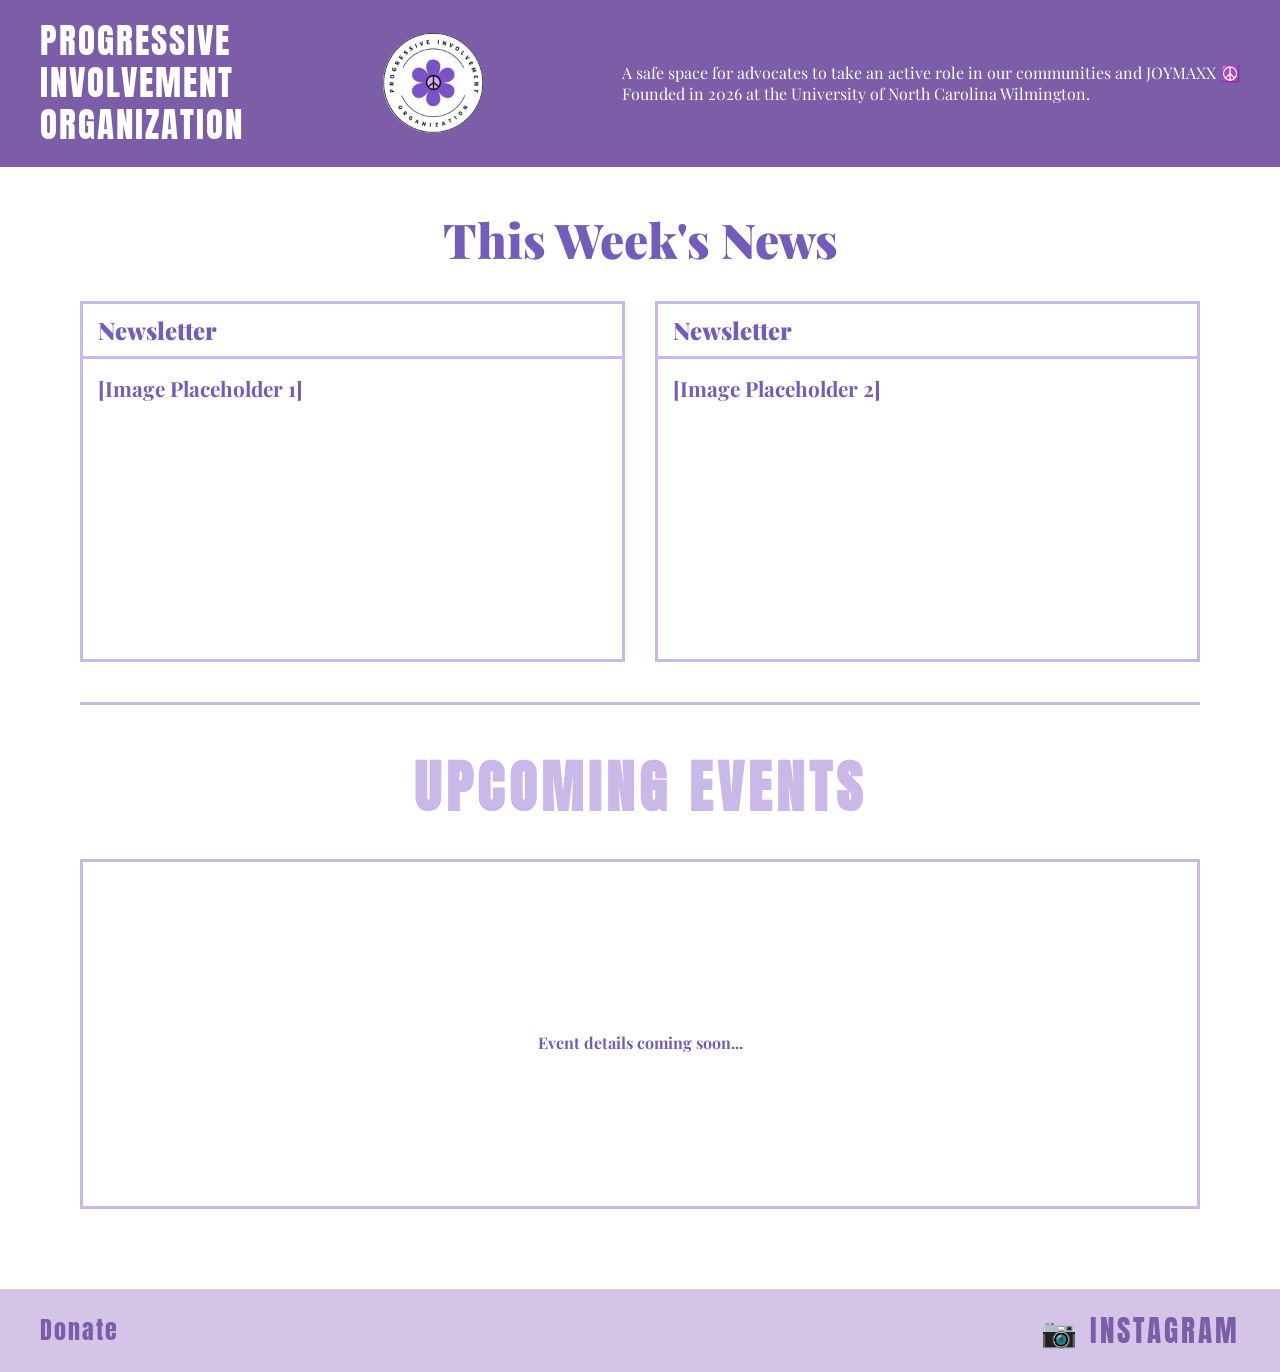
==== index.html @ acdcd8c4 "Add emoji to donate link in footer" ====
<!DOCTYPE html>
<html lang="en">
<head>
    <meta charset="UTF-8">
    <meta name="viewport" content="width=device-width, initial-scale=1.0">
    <title>Progressive Involvement Organization</title>

    <!-- GOOGLE FONTS -->
    <link href="https://fonts.googleapis.com/css2?family=Anton&family=Playfair+Display:wght@700;900&display=swap" rel="stylesheet">

    <style>
        /* COLOR VARIABLES */
        :root {
            --dark-purple: #7B5EA7;       /* Header background */
            --medium-purple: #745CBB;     /* FIXED: Removed the extra '#' here */
            --light-purple: #C9B8E8;      /* Borders and light text */
            --very-light-purple: #D4C4E8; /* Footer background */
            --white: #FFFFFF;
        }

        /* Reset default browser margins/padding */
        * {
            margin: 0;
            padding: 0;
            box-sizing: border-box;
        }

        body {
            font-family: 'Playfair Display', serif;
            background-color: var(--white);
            color: var(--medium-purple);
        }

        /* HEADER SECTION */
        header {
            background-color: var(--dark-purple);
            color: var(--white);
            display: flex;
            align-items: center;
            justify-content: space-between;
            padding: 20px 40px;
            min-height: 150px;
            position: relative;
            flex-wrap: wrap; /* Helps on smaller screens */
            gap: 20px;
        }

        .org-name {
            font-family: 'Anton', sans-serif;
            font-size: 2.2rem;
            line-height: 1.2;
            max-width: 300px;
            letter-spacing: 2px;
        }

        .logo {
            width: 100px;
            height: 100px;
            border-radius: 50%;
            background-color: var(--white);
            display: flex;
            align-items: center;
            justify-content: center;
            overflow: hidden; /* Keeps the image inside the circle */
        }

        .logo img {
            width: 100%;
            height: 100%;
            object-fit: cover;
        }

        .mission-statement {
            font-family: 'Playfair Display', serif;
            font-size: 1.2rem;
            text-align: center;
            line-height: 1.6;
            max-width: 600px; /* Prevents text from stretching too wide */
            margin: 0;
            color: var(--light-purple);
            font-style: italic;
        }

        /* MAIN CONTENT AREA */
        main {
            padding: 40px;
            max-width: 1200px;
            margin: 0 auto;
        }

        .section-title {
            text-align: center;
            font-family: 'Playfair Display', serif;
            font-size: 3rem;
            font-weight: 900;
            color: var(--medium-purple);
            margin-bottom: 30px;
        }

        /* NEWSLETTER GRID */
        .newsletter-grid {
            display: grid;
            grid-template-columns: 1fr 1fr;
            gap: 30px;
            margin-bottom: 40px;
        }

        .newsletter-card {
            border: 3px solid var(--light-purple);
            padding: 0;
        }

        .newsletter-card h3 {
            background-color: var(--white);
            color: var(--medium-purple);
            font-family: 'Playfair Display', serif;
            font-size: 1.5rem;
            font-weight: 900;
            padding: 10px 15px;
            border-bottom: 3px solid var(--light-purple);
        }

        .newsletter-image {
            height: 300px;
            display: flex;
            align-items: flex-start;
            padding: 15px;
            font-size: 1.3rem;
            font-weight: bold;
            color: var(--medium-purple);
        }

        .divider {
            border: none;
            border-top: 3px solid var(--light-purple);
            margin: 40px 0;
        }

        /* UPCOMING EVENTS SECTION */
        .events-title {
            text-align: center;
            font-family: 'Anton', sans-serif;
            font-size: 3.5rem;
            color: var(--light-purple);
            letter-spacing: 5px;
            margin-bottom: 30px;
        }

        .events-box {
            border: 3px solid var(--light-purple);
            height: 350px;
            padding: 20px;
        }

        /* FOOTER */
        footer {
            background-color: var(--very-light-purple);
            padding: 20px 40px;
            display: flex;
            justify-content: space-between;
            align-items: center;
            margin-top: 40px;
        }

        footer a {
            color: var(--dark-purple); /* Changed to dark purple so it's visible on light background */
            text-decoration: none;
            font-family: 'Anton', sans-serif;
            font-size: 1.5rem;
            letter-spacing: 2px;
        }

        footer a:hover {
            text-decoration: underline;
        }

        .footer-instagram {
            font-family: 'Anton', sans-serif;
            font-size: 1.8rem;
            color: var(--dark-purple);
            letter-spacing: 3px;
        }

        /* RESPONSIVE DESIGN - MOBILE FRIENDLY */
        @media (max-width: 768px) {
            header {
                flex-direction: column;
                text-align: center;
                gap: 15px;
                padding: 20px;
            }

            .org-name {
                max-width: 100%;
            }

            .mission-area {
                max-width: 100%;
            }

            .newsletter-grid {
                grid-template-columns: 1fr;
            }

            .section-title {
                font-size: 2rem;
            }

            .events-title {
                font-size: 2rem;
            }

            footer {
                flex-direction: column;
                gap: 15px;
                text-align: center;
            }
        }
    </style>
</head>
<body>

    <!-- HEADER -->
    <header>
        <!-- LEFT: Organization Name -->
        <div class="org-name">
            PROGRESSIVE<br>
            INVOLVEMENT<br>
            ORGANIZATION
        </div>
    
        <!-- CENTER: Logo -->
        <div class="logo">
            <!-- Make sure 'Logo.jpg' is in the exact same folder as this HTML file -->
            <img src="Logo.jpg" alt="Organization Logo">
        </div>        
        
        <!-- RIGHT: Mission Statement -->
        <div class="mission-area">
            <div class="mission-box">
                A safe space for advocates to take an active role in our communities and JOYMAXX ☮️<br>
                Founded in 2026 at the University of North Carolina Wilmington.
            </div>
        </div>
    </header>

    <!-- MAIN CONTENT (Add your newsletter and events sections here) -->
    <main>
        <h2 class="section-title">This Week's News</h2>
        
        <div class="newsletter-grid">
            <div class="newsletter-card">
                <h3>Newsletter</h3>
                <div class="newsletter-image">
                    <!-- Replace with: <img src="news1.jpg" alt="News 1" style="width:100%; height:100%; object-fit:cover;"> -->
                    [Image Placeholder 1]
                </div>
            </div>
            <div class="newsletter-card">
                <h3>Newsletter</h3>
                <div class="newsletter-image">
                    <!-- Replace with: <img src="news2.jpg" alt="News 2" style="width:100%; height:100%; object-fit:cover;"> -->
                    [Image Placeholder 2]
                </div>
            </div>
        </div>

        <hr class="divider">

        <h2 class="events-title">UPCOMING EVENTS</h2>
        <div class="events-box">
            <!-- Add your event details here -->
            <p style="text-align: center; padding-top: 150px; font-weight: bold;">Event details coming soon...</p>
        </div>
    </main>

    <!-- FOOTER -->
    <footer>
        <a href="#donate"💵>Donate</a>
        
        <!-- INSTAGRAM LINK: Replace "YOUR_USERNAME" with your actual handle -->
        <a href="https://www.instagram.com/theuncw_pio/" target="_blank" class="footer-instagram">
            📷 INSTAGRAM
        </a>
    </footer>

</body>
</html>
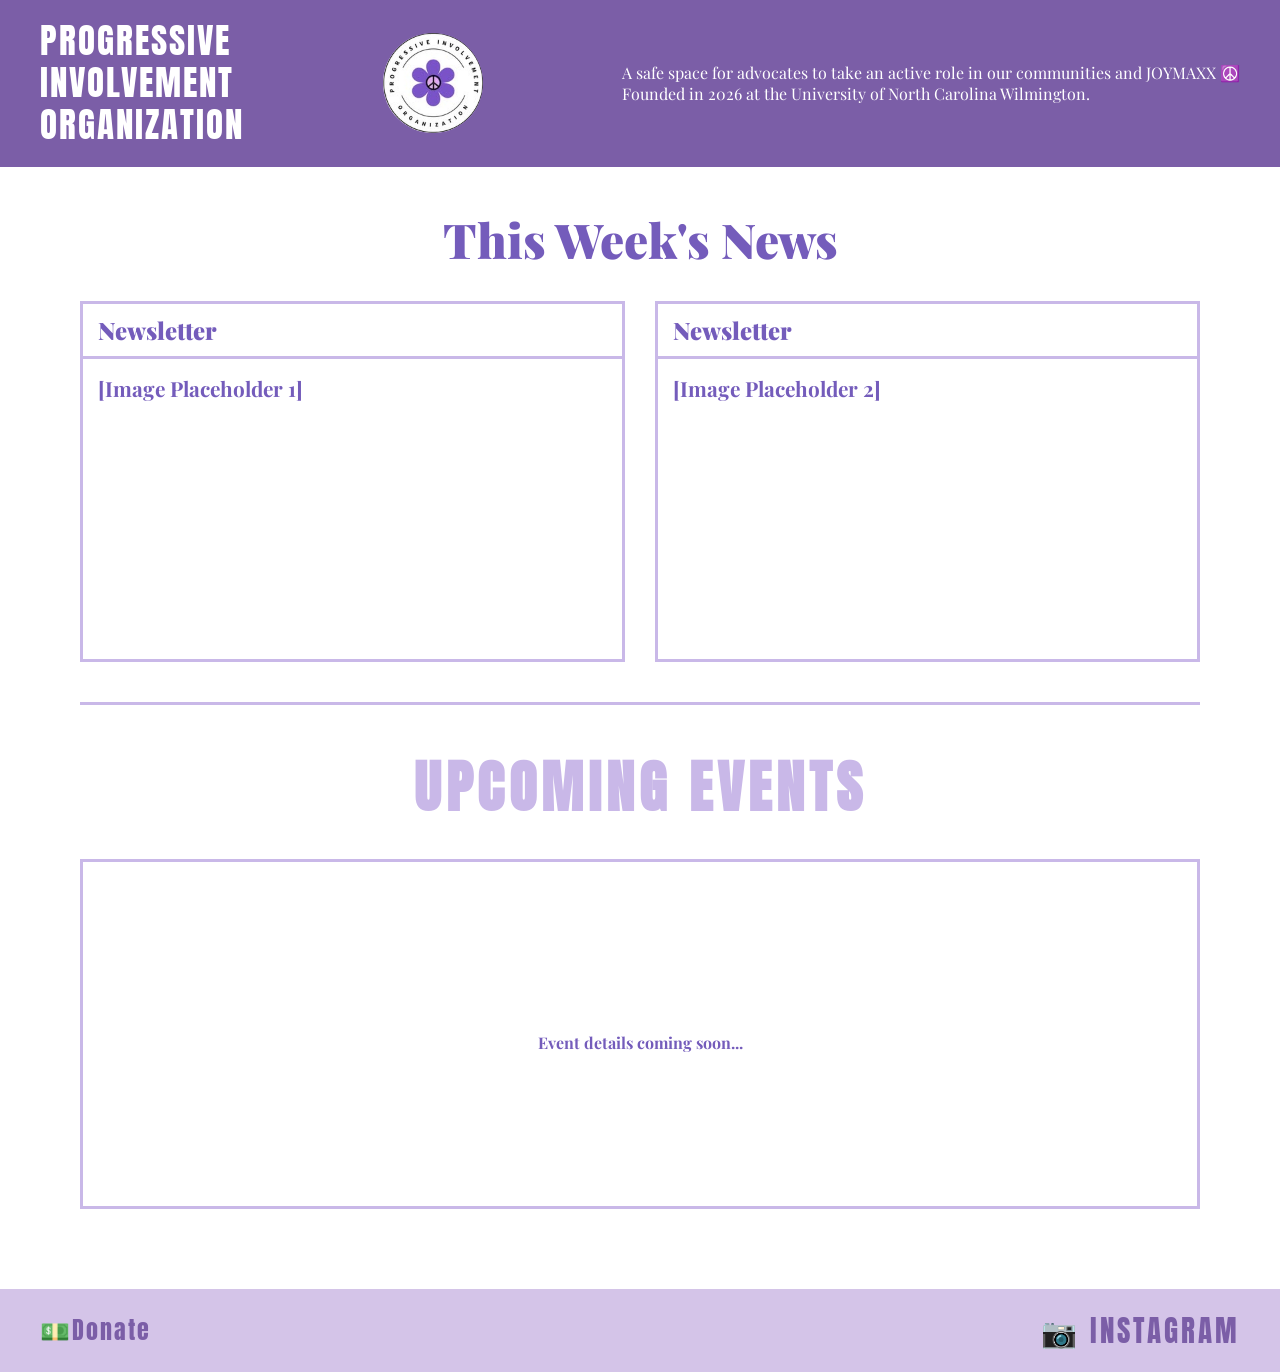
==== commit 143107a6: "Increase max-width and fix footer link formatting" ====
--- a/index.html
+++ b/index.html
@@ -238,7 +238,8 @@
         <!-- RIGHT: Mission Statement -->
         <div class="mission-area">
             <div class="mission-box">
-                A safe space for advocates to take an active role in our communities and JOYMAXX ☮️<br>
+                A safe space for advocates to take an active 
+                role in our communities and JOYMAXX ☮️<br>
                 Founded in 2026 at the University of North Carolina Wilmington.
             </div>
         </div>
@@ -276,7 +277,7 @@
 
     <!-- FOOTER -->
     <footer>
-        <a href="#donate"💵>Donate</a>
+        <a href="#donate">💵Donate</a>
         
         <!-- INSTAGRAM LINK: Replace "YOUR_USERNAME" with your actual handle -->
         <a href="https://www.instagram.com/theuncw_pio/" target="_blank" class="footer-instagram">
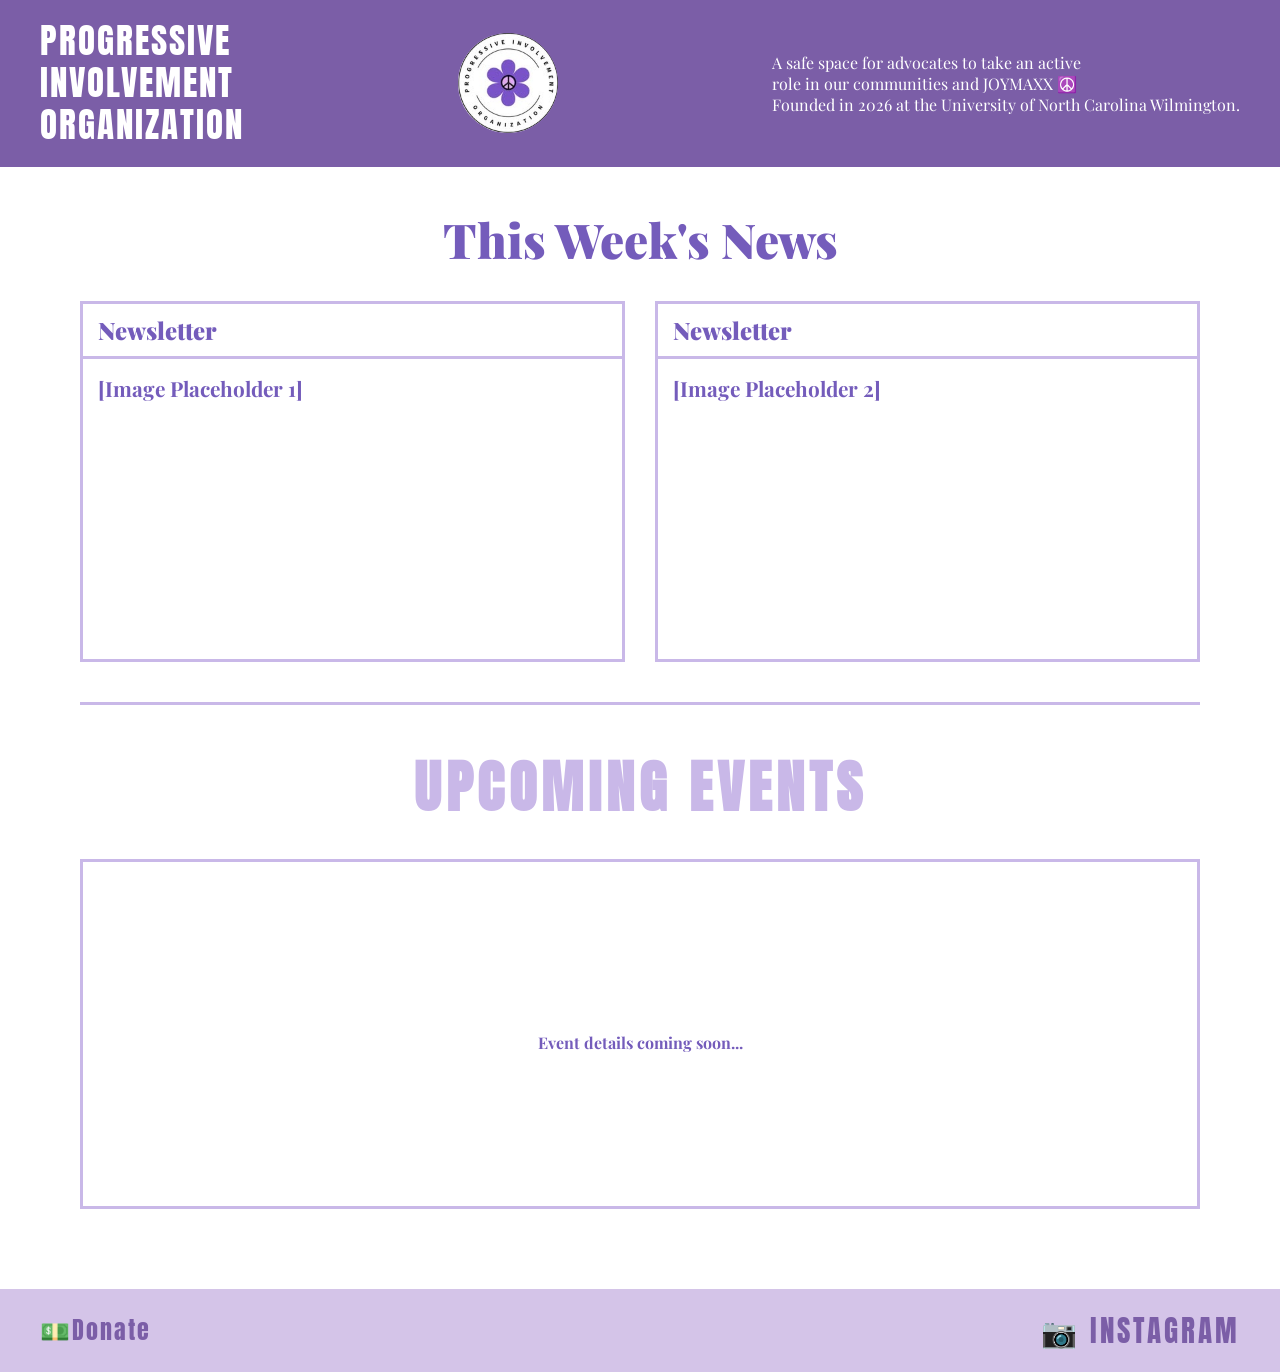
==== commit 6b843ab5: "Fix line break in mission statement section" ====
--- a/index.html
+++ b/index.html
@@ -238,7 +238,7 @@
         <!-- RIGHT: Mission Statement -->
         <div class="mission-area">
             <div class="mission-box">
-                A safe space for advocates to take an active 
+                A safe space for advocates to take an active<br>
                 role in our communities and JOYMAXX ☮️<br>
                 Founded in 2026 at the University of North Carolina Wilmington.
             </div>
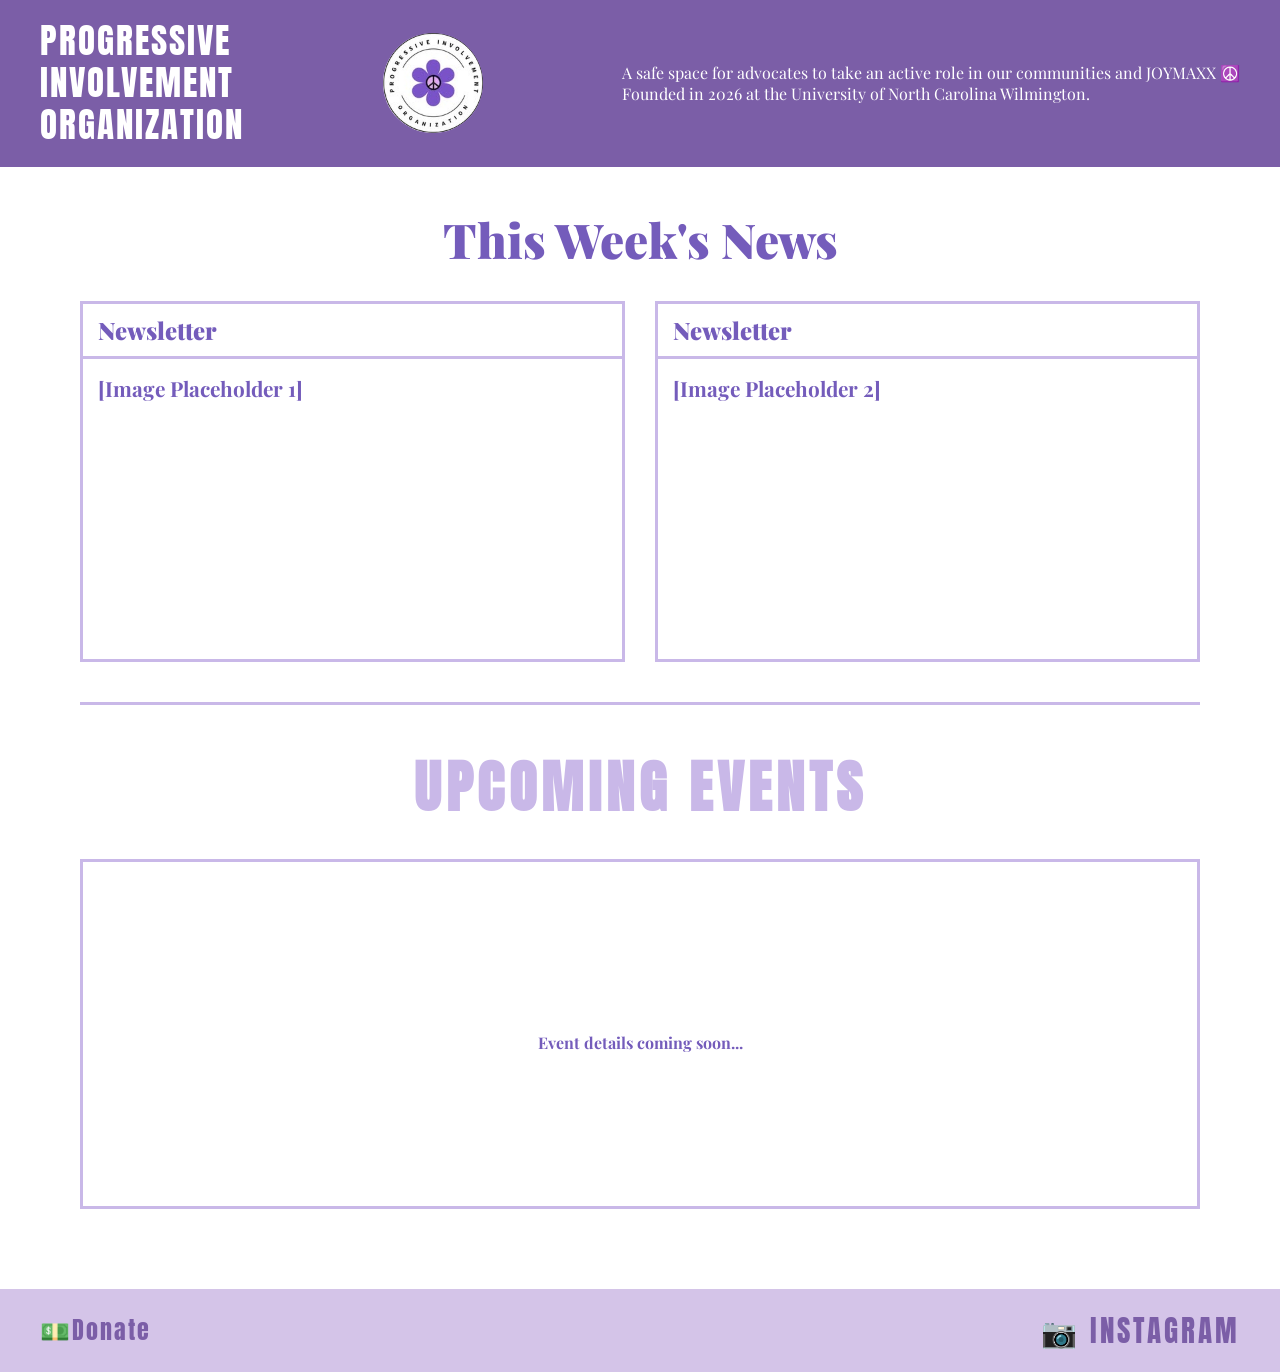
==== commit 48494316: "Fix HTML entity encoding in mission statement" ====
--- a/index.html
+++ b/index.html
@@ -238,7 +238,7 @@
         <!-- RIGHT: Mission Statement -->
         <div class="mission-area">
             <div class="mission-box">
-                A safe space for advocates to take an active<br>
+                A safe space for advocates to take an active
                 role in our communities and JOYMAXX ☮️<br>
                 Founded in 2026 at the University of North Carolina Wilmington.
             </div>
